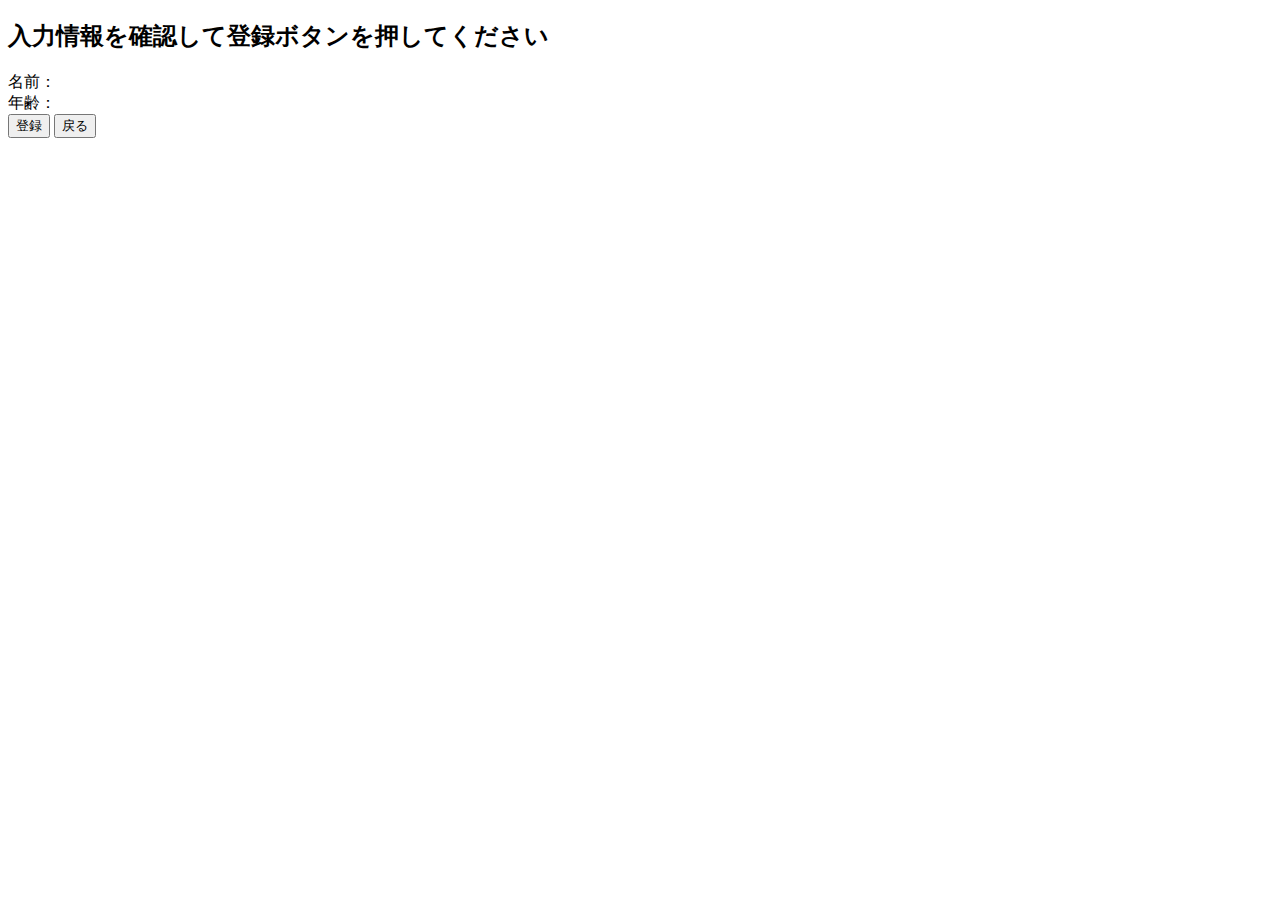
==== src/main/resources/templates/register/register.html @ 132f952d "cssとjs追加入力フォーム作成" ====
<!DOCTYPE html>
<html>

<head>
	<meta charset="UTF-8">
	<link rel="stylesheet" href="/css/styles.css">
	<script src="/js/script.js"></script>
	<title>登録画面</title>
</head>

<body>
	<h2>入力情報を確認して登録ボタンを押してください</h2>
	名前：<strong th:text="${rb.name}"></strong><br>
	年齢：<strong th:text="${rb.age}"></strong><br>
	<input type="submit" value="登録">
	<input type="reset" value="戻る">
</body>

</html>
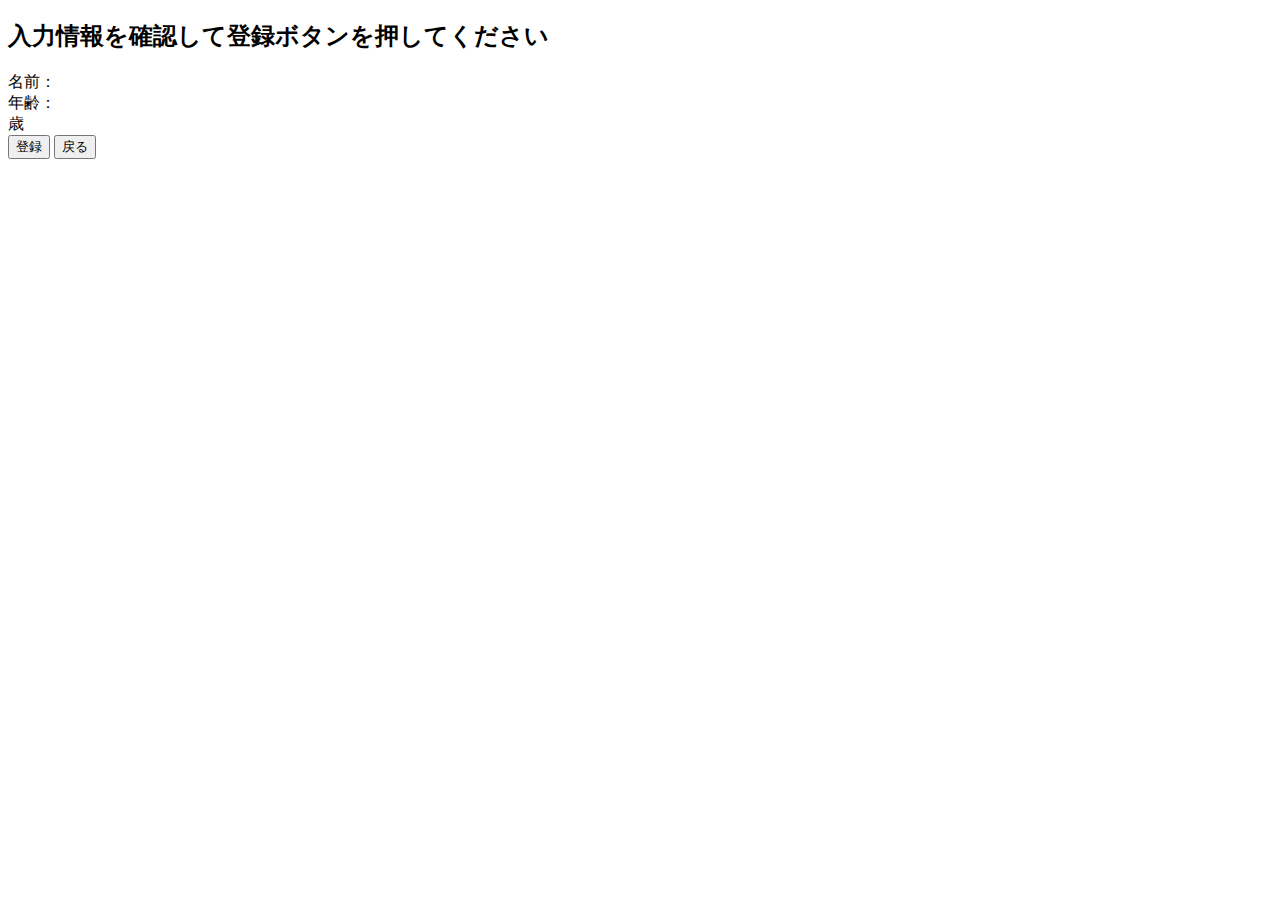
==== commit e02cb273: "css追加" ====
--- a/src/main/resources/templates/register/register.html
+++ b/src/main/resources/templates/register/register.html
@@ -3,17 +3,27 @@
 
 <head>
 	<meta charset="UTF-8">
-	<link rel="stylesheet" href="/css/styles.css">
+	<link rel="stylesheet" href="/css/style.css">
 	<script src="/js/script.js"></script>
 	<title>登録画面</title>
 </head>
 
 <body>
-	<h2>入力情報を確認して登録ボタンを押してください</h2>
-	名前：<strong th:text="${rb.name}"></strong><br>
-	年齢：<strong th:text="${rb.age}"></strong><br>
-	<input type="submit" value="登録">
-	<input type="reset" value="戻る">
+	<div class="text">
+		<h2>入力情報を確認して登録ボタンを押してください</h2>
+	</div>
+	<div class="form-out">
+		<div class="form">
+			<div class="name">
+				名前：<div th:text="${rb.name}"></div>
+			</div>
+			<div class="age">
+				年齢：<div th:text="${rb.age}"></div>歳
+			</div>
+			<input type="submit" value="登録" class="submit">
+			<input type="reset" value="戻る" class="submit">
+		</div>
+	</div>
 </body>
 
 </html>